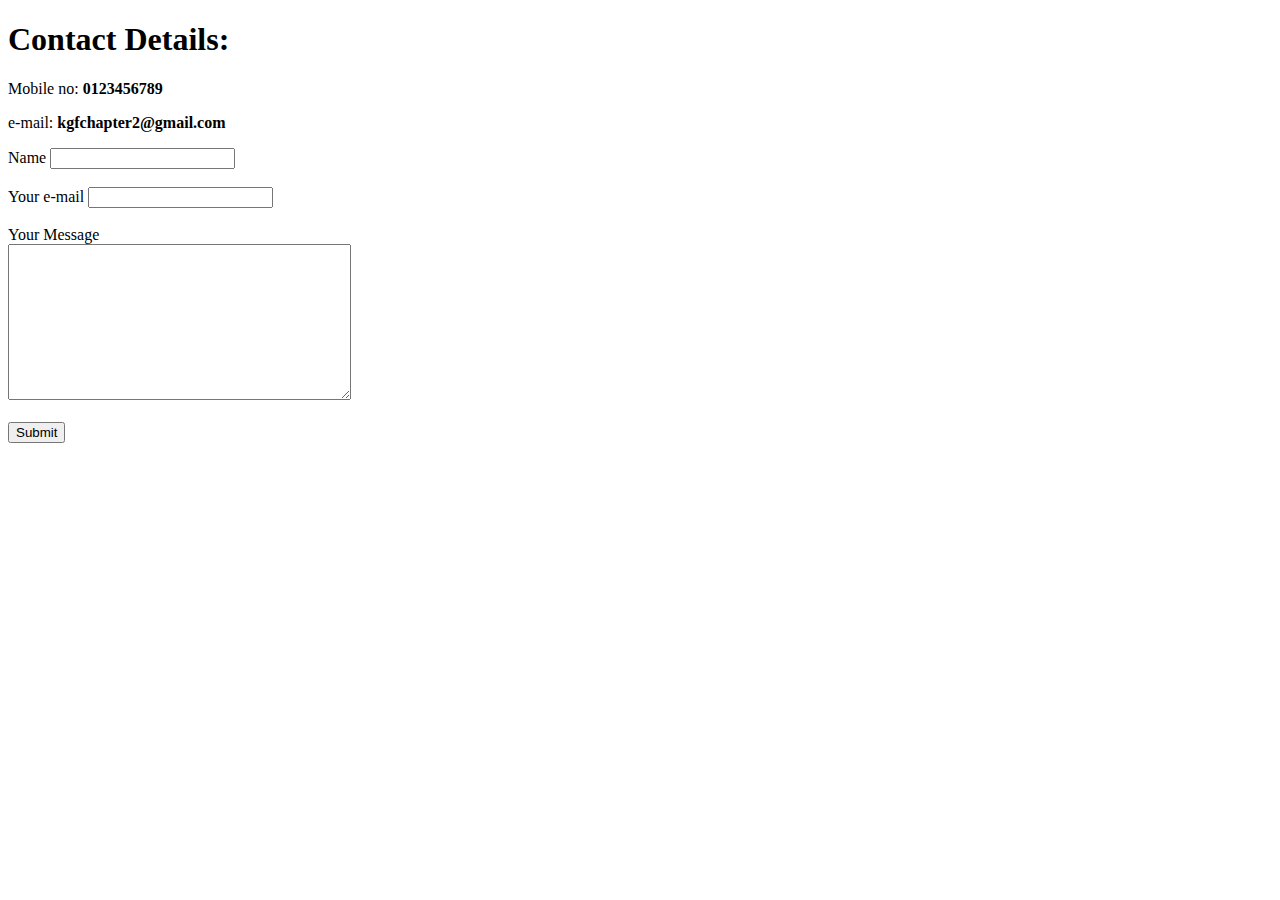
==== contactme.html @ 36df2dfe "Initial CV website" ====
<!DOCTYPE html>
<html lang="en" dir="ltr">
  <head>
    <meta charset="utf-8">
    <title>Contact Me</title>
  </head>
  <body>
    <h1>Contact Details:</h1>
    <p>  Mobile no: <strong>0123456789</strong></p>
    <p>e-mail: <strong>kgfchapter2@gmail.com</strong></p>
    <form class="" action="mailto:mailtorahularun@gmail.com" method="post" enctype="text/plain">

      <label>Name</label>
      <input type="text" name="Name" value="">
      <br><br>
      <label>Your e-mail</label>
      <input type="text" name="Email" value="">
      <br><br>
      <label>Your Message</label>
      <br>
      <textarea name="Message" rows="10" cols="40"></textarea>
      <br><br>
      <input type="submit" name="" >

    </form>
  </body>
</html>
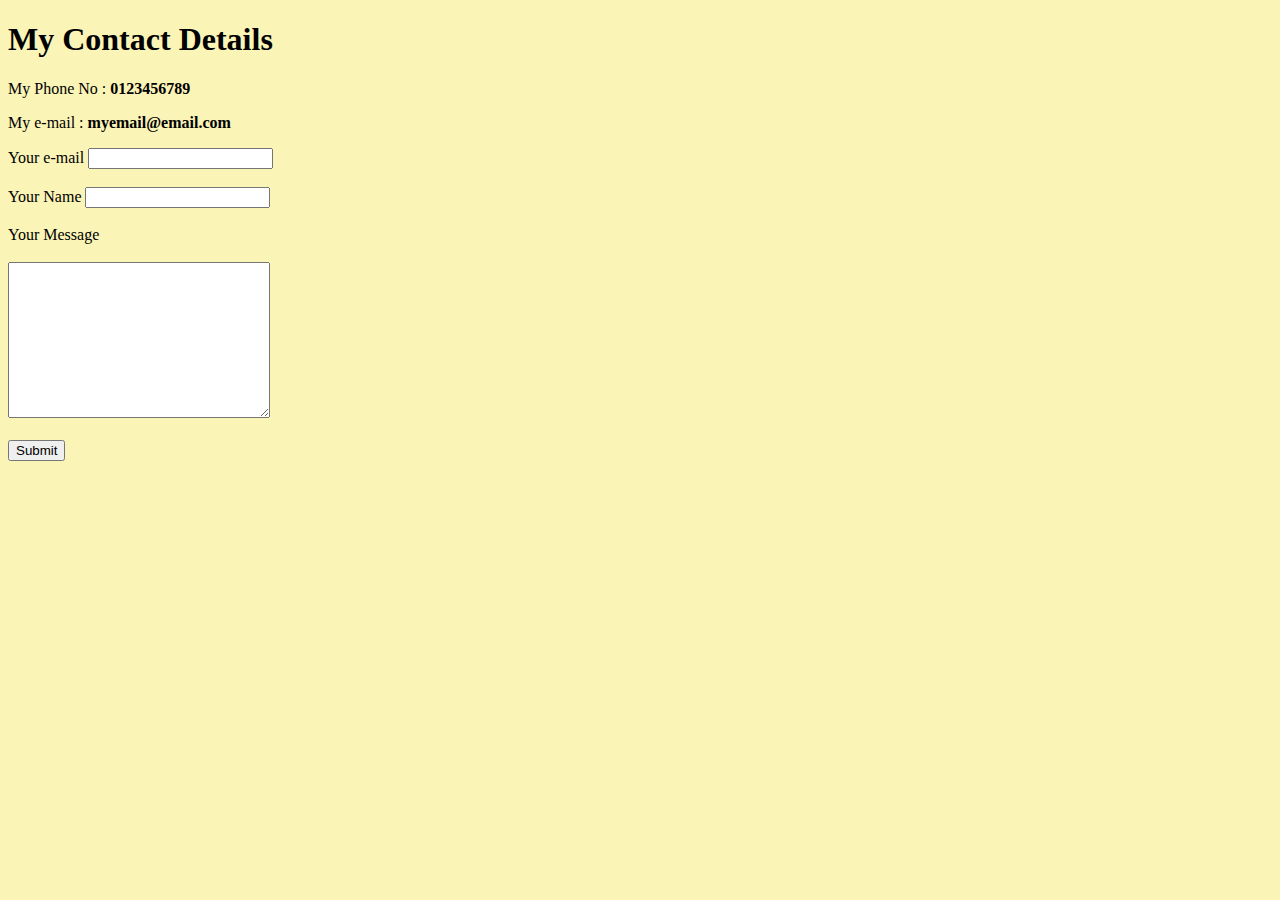
==== commit f764f2d6: "Update contactme.html" ====
--- a/contactme.html
+++ b/contactme.html
@@ -1,27 +1,27 @@
 <!DOCTYPE html>
 <html lang="en" dir="ltr">
-  <head>
-    <meta charset="utf-8">
-    <title>Contact Me</title>
-  </head>
+    <head>
+      <meta charset="utf-8">
+      <title>Contact Rahul Arun</title>
+      <link rel="stylesheet" href="style.css">
+
+    </head>
   <body>
-    <h1>Contact Details:</h1>
-    <p>  Mobile no: <strong>0123456789</strong></p>
-    <p>e-mail: <strong>kgfchapter2@gmail.com</strong></p>
-    <form class="" action="mailto:mailtorahularun@gmail.com" method="post" enctype="text/plain">
+    <h1>My Contact Details</h1>
+    <p>My Phone No : <strong>0123456789</strong></p>
+    <p>My e-mail : <strong>myemail@email.com</strong></p>
+    <form action="mailto:myemail@email.com" method="post" enctype="text/plain">
+      <label for="email">Your e-mail</label>
+      <input type="email" name="Your Email" value="">
+      <br><br>
+      <label for="name">Your Name</label>
+      <input type="text" name="Your Name" value="">
+      <br><br>
+      <label for="message">Your Message</label>
+      <br><br>
+      <textarea name="Your Message" rows="10" cols="30"></textarea>
+      <br><br>
+      <input type="Submit" name="">
 
-      <label>Name</label>
-      <input type="text" name="Name" value="">
-      <br><br>
-      <label>Your e-mail</label>
-      <input type="text" name="Email" value="">
-      <br><br>
-      <label>Your Message</label>
-      <br>
-      <textarea name="Message" rows="10" cols="40"></textarea>
-      <br><br>
-      <input type="submit" name="" >
 
     </form>
-  </body>
-</html>
--- a/style.css
+++ b/style.css
@@ -0,0 +1,12 @@
+body{
+  background-color: #FAF4B7;
+
+}
+hr{
+  width: 5%;
+  border-style: dotted none none;
+  border-color: grey;
+  border-width: 5px;
+
+
+}
